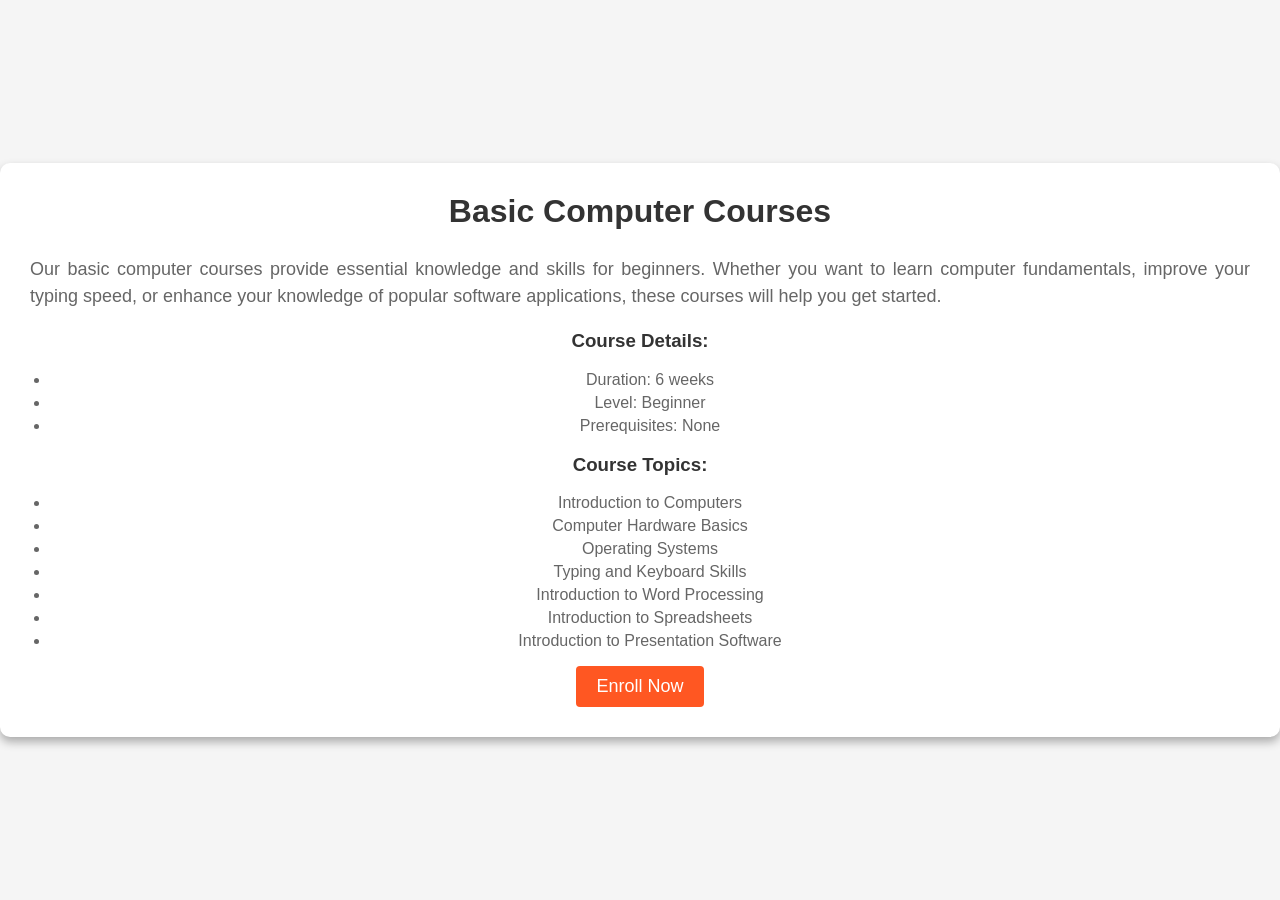
==== basiccomputer.html @ 589c2b00 "CAS4" ====
<!DOCTYPE html>
<html>
<head>
    <link rel="shortcut icon" type="png" href="images/icon/code art solution-02.png">
  <title>Basic Computer Courses</title>
  <link rel="stylesheet" type="text/css" href="styles.css">
  <style>
    /* Add your custom CSS styles here */

    body {
      background-color: #F5F5F5;
      color: #333333;
      font-family: 'Montserrat', sans-serif;
      margin: 0;
      padding: 0;
    }

    .container {
      display: flex;
      justify-content: center;
      align-items: center;
      height: 100vh;
    }

    .course-section {
      background-color: #FFFFFF;
      padding: 30px;
      border-radius: 10px;
      box-shadow: 0 5px 10px rgba(0, 0, 0, 0.3);
      text-align: center;
    }

    h2 {
      color: #333333;
      font-size: 32px;
      margin-top: 0;
    }

    p {
      font-size: 18px;
      line-height: 1.5;
      text-align: justify;
      color: #666666;
      margin-bottom: 20px;
    }

    ul {
      list-style-type: disc;
      margin-left: 20px;
      color: #666666;
      padding-left: 0;
    }

    li {
      margin-bottom: 5px;
    }

    .enroll-button {
      display: inline-block;
      background-color: #FF5722;
      color: #FFFFFF;
      padding: 10px 20px;
      text-decoration: none;
      border-radius: 4px;
      font-size: 18px;
      transition: background-color 0.3s ease;
    }

    .enroll-button:hover {
      background-color: #E64A19;
    }

    .language-toggle {
      position: absolute;
      top: 20px;
      right: 20px;
    }

    /* Responsive Styles */

    @media only screen and (max-width: 768px) {
      .course-section {
        padding: 20px;
      }
      
      h2 {
        font-size: 24px;
      }

      p {
        font-size: 16px;
      }
    }
  </style>
</head>
<body>
  <div class="container">
    <section class="course-section">
      <h2>Basic Computer Courses</h2>
      <p>Our basic computer courses provide essential knowledge and skills for beginners. Whether you want to learn computer fundamentals, improve your typing speed, or enhance your knowledge of popular software applications, these courses will help you get started.</p>

      <h3>Course Details:</h3>
      <ul>
        <li>Duration: 6 weeks</li>
        <li>Level: Beginner</li>
        <li>Prerequisites: None</li>
      </ul>

      <h3>Course Topics:</h3>
      <ul>
        <li>Introduction to Computers</li>
        <li>Computer Hardware Basics</li>
        <li>Operating Systems</li>
        <li>Typing and Keyboard Skills</li>
        <li>Introduction to Word Processing</li>
        <li>Introduction to Spreadsheets</li>
        <li>Introduction to Presentation Software</li>
      </ul>

      <a href="https://wa.me/92485889082?text=urlencodedtext " class="enroll-button">Enroll Now</a>
    </section>
 <!-- <div class="language-toggle">
      <label for="language-switch">English</label>
      <input type="checkbox" id="language-switch">
    </div>
    -->  
  </div>

  <script src="script.js"></script>
</body>
</html>
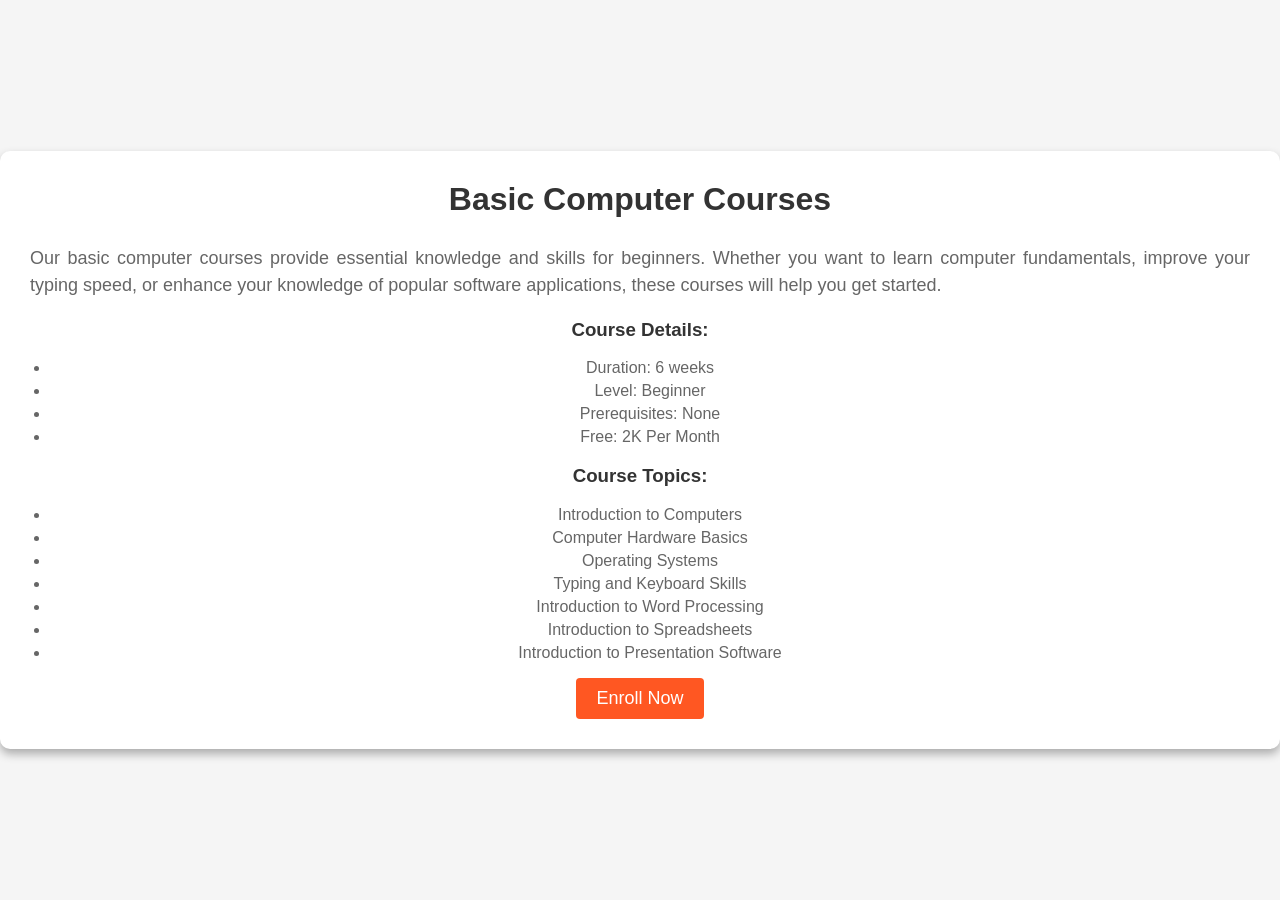
==== commit d4d21fe2: "Update basiccomputer.html" ====
--- a/basiccomputer.html
+++ b/basiccomputer.html
@@ -104,6 +104,7 @@
         <li>Duration: 6 weeks</li>
         <li>Level: Beginner</li>
         <li>Prerequisites: None</li>
+        <li>Free: 2K Per Month</li>
       </ul>
 
       <h3>Course Topics:</h3>
@@ -117,7 +118,7 @@
         <li>Introduction to Presentation Software</li>
       </ul>
 
-      <a href="https://wa.me/92485889082?text=urlencodedtext " class="enroll-button">Enroll Now</a>
+      <a href="https://wa.me/923485889082?text=urlencodedtext " class="enroll-button">Enroll Now</a>
     </section>
  <!-- <div class="language-toggle">
       <label for="language-switch">English</label>
